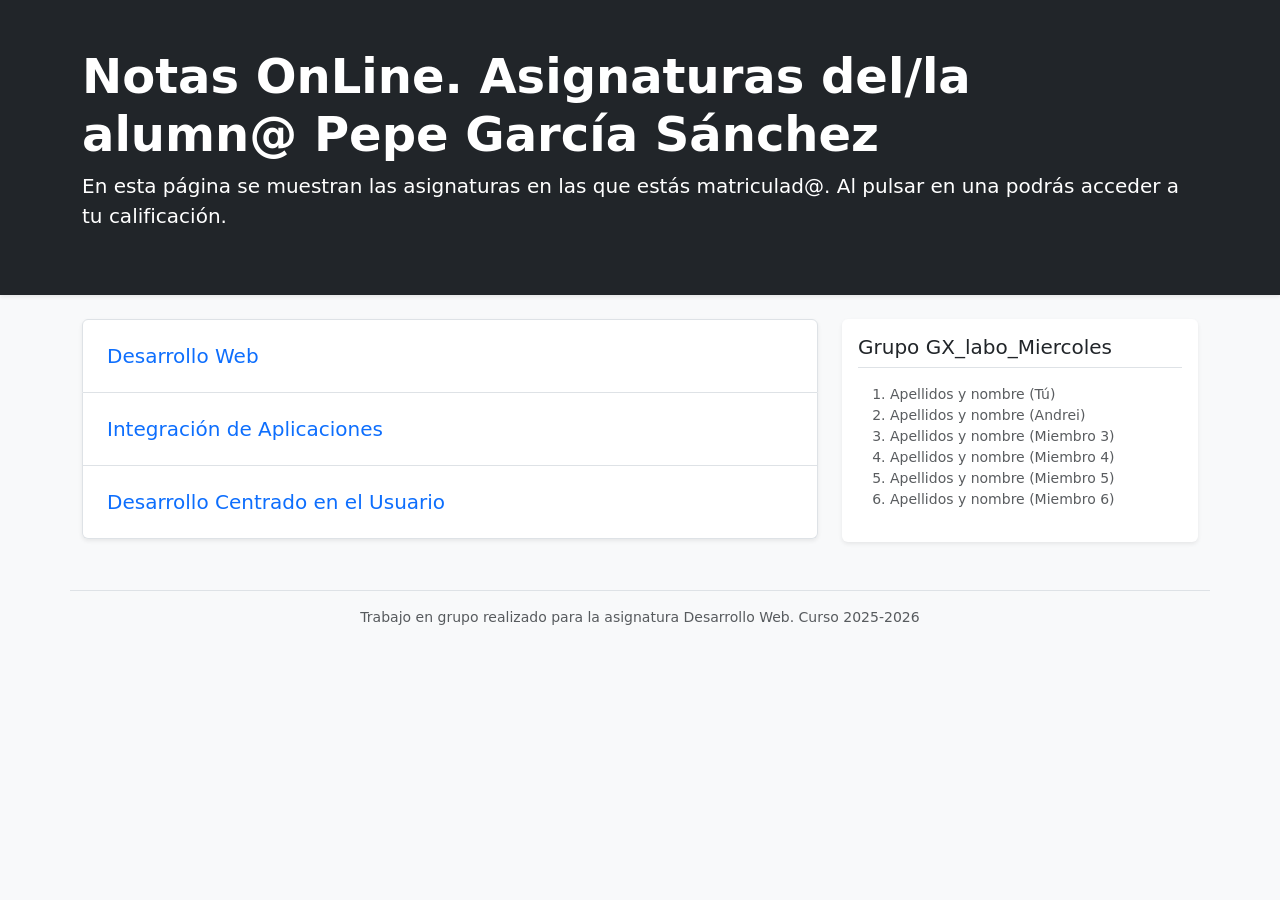
==== src/main/webapp/asignaturas_alumno.html @ cb8bcf93 "prototipo frontend (Vistas de alumno) part I" ====
<!DOCTYPE html>
<html lang="es">
<head>
    <meta charset="UTF-8">
    <meta name="viewport" content="width=device-width, initial-scale=1.0">
    <title>Notas OnLine - Mis Asignaturas</title>
    <!-- Bootstrap 5 CDN -->
    <link href="https://cdn.jsdelivr.net/npm/bootstrap@5.3.2/dist/css/bootstrap.min.css" rel="stylesheet">
</head>
<body class="bg-light">

    <!-- Cabecera principal -->
    <header class="bg-dark text-white p-5 mb-4 shadow-sm">
        <div class="container">
            <!-- Nota para backend: Este nombre tendrá que inyectarse dinámicamente desde el Servlet -->
            <h1 class="display-5 fw-bold">Notas OnLine. Asignaturas del/la alumn@ Pepe García Sánchez</h1>
            <p class="lead">En esta página se muestran las asignaturas en las que estás matriculad@. Al pulsar en una podrás acceder a tu calificación.</p>
        </div>
    </header>

    <!-- Contenido Principal -->
    <main class="container">
        <div class="row g-4">
            
            <!-- Columna Izquierda: Lista de asignaturas -->
            <div class="col-md-8">
                <!-- Usamos un list-group de Bootstrap para que parezcan botones grandes -->
                <div class="list-group shadow-sm">
                    
                    <!-- Fíjate en el href: Apunta al futuro Servlet que mostrará los detalles de esa materia -->
                    <a href="DetallesAlumnoServlet?asignatura=DEW" class="list-group-item list-group-item-action p-4">
                        <h2 class="h5 mb-0 text-primary">Desarrollo Web</h2>
                    </a>
                    
                    <a href="DetallesAlumnoServlet?asignatura=IAP" class="list-group-item list-group-item-action p-4">
                        <h2 class="h5 mb-0 text-primary">Integración de Aplicaciones</h2>
                    </a>
                    
                    <a href="DetallesAlumnoServlet?asignatura=DCU" class="list-group-item list-group-item-action p-4">
                        <h2 class="h5 mb-0 text-primary">Desarrollo Centrado en el Usuario</h2>
                    </a>
                    
                </div>
            </div>

            <!-- Columna Derecha: Información del Grupo (Mismo bloque que en el index) -->
            <div class="col-md-4">
                <div class="card bg-white border-0 shadow-sm">
                    <div class="card-body">
                        <h3 class="card-title h5 border-bottom pb-2">Grupo GX_labo_Miercoles</h3>
                        <ol class="small text-muted mt-3">
                            <li>Apellidos y nombre (Tú)</li>
                            <li>Apellidos y nombre (Andrei)</li>
                            <li>Apellidos y nombre (Miembro 3)</li>
                            <li>Apellidos y nombre (Miembro 4)</li>
                            <li>Apellidos y nombre (Miembro 5)</li>
                            <li>Apellidos y nombre (Miembro 6)</li>
                        </ol>
                    </div>
                </div>
            </div>

        </div>
    </main>

    <!-- Pie de página -->
    <footer class="container mt-5 border-top pt-3 text-center small text-muted">
        <p>Trabajo en grupo realizado para la asignatura Desarrollo Web. Curso 2025-2026</p>
    </footer>

    <!-- Scripts de Bootstrap -->
    <script src="https://cdn.jsdelivr.net/npm/bootstrap@5.3.2/dist/js/bootstrap.bundle.min.js"></script>
</body>
</html>
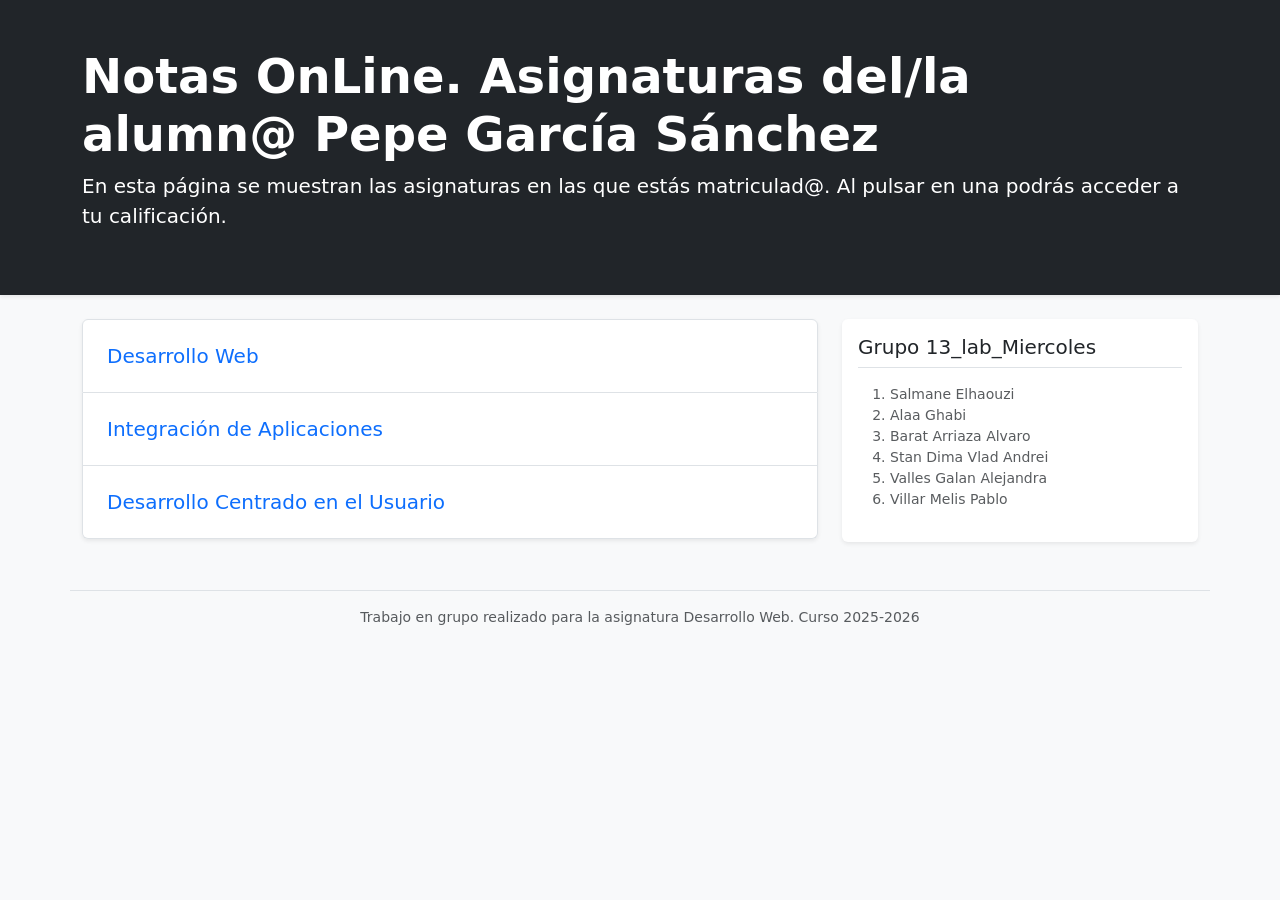
==== commit fae44462: "Merge branch 'main' of https://salmane2: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@github.com/AndreiSt" ====
--- a/src/main/webapp/asignaturas_alumno.html
+++ b/src/main/webapp/asignaturas_alumno.html
@@ -47,14 +47,14 @@
             <div class="col-md-4">
                 <div class="card bg-white border-0 shadow-sm">
                     <div class="card-body">
-                        <h3 class="card-title h5 border-bottom pb-2">Grupo GX_labo_Miercoles</h3>
+                        <h3 class="card-title h5 border-bottom pb-2">Grupo 13_lab_Miercoles</h3>
                         <ol class="small text-muted mt-3">
-                            <li>Apellidos y nombre (Tú)</li>
-                            <li>Apellidos y nombre (Andrei)</li>
-                            <li>Apellidos y nombre (Miembro 3)</li>
-                            <li>Apellidos y nombre (Miembro 4)</li>
-                            <li>Apellidos y nombre (Miembro 5)</li>
-                            <li>Apellidos y nombre (Miembro 6)</li>
+                            <li>Salmane Elhaouzi</li>
+                            <li>Alaa Ghabi</li>
+                            <li>Barat Arriaza Alvaro</li>
+                            <li>Stan Dima Vlad Andrei</li>
+                            <li>Valles Galan Alejandra</li>
+                            <li>Villar Melis Pablo</li>
                         </ol>
                     </div>
                 </div>
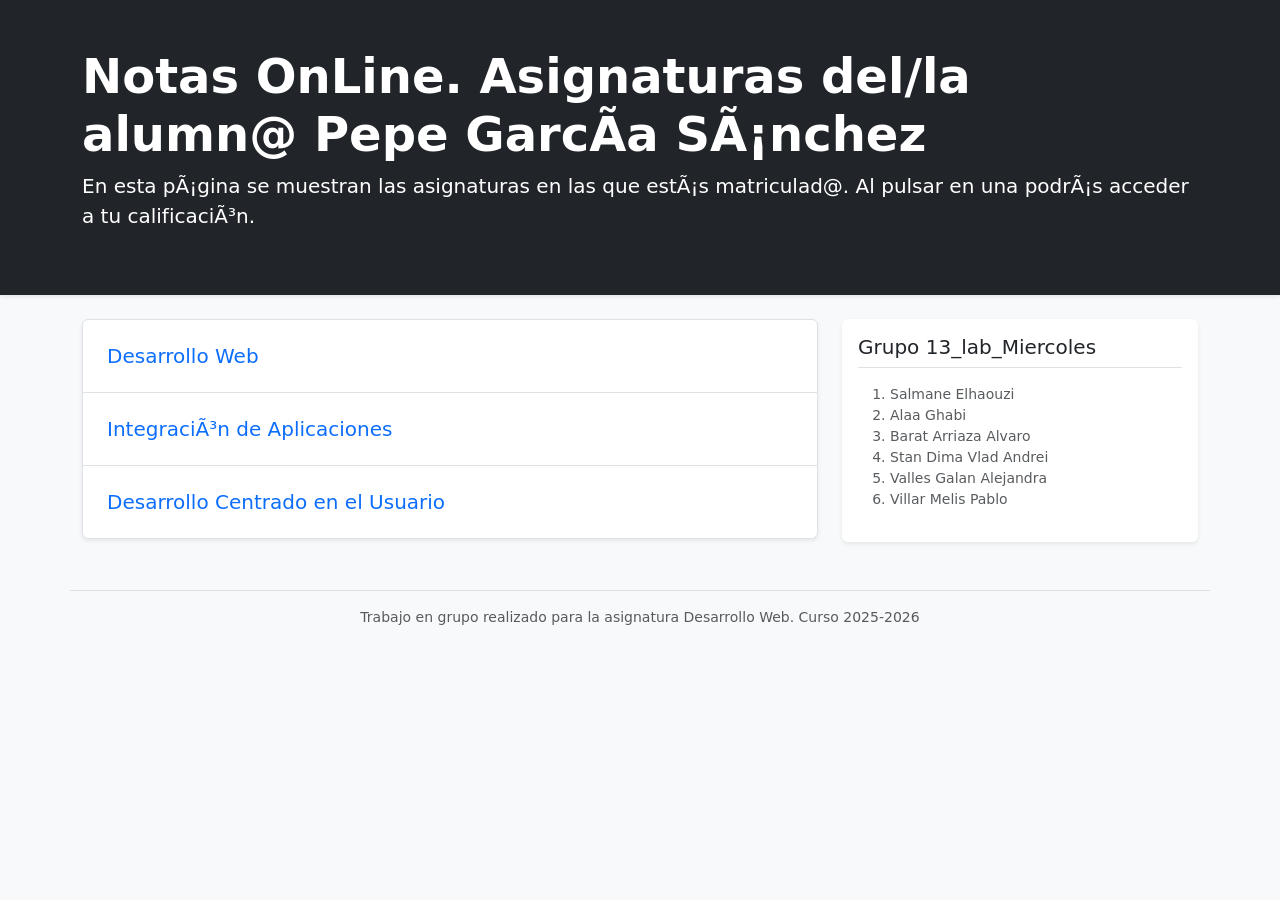
==== commit f56d7591: "arreglos html" ====
--- a/src/main/webapp/asignaturas_alumno.html
+++ b/src/main/webapp/asignaturas_alumno.html
@@ -12,9 +12,9 @@
     <!-- Cabecera principal -->
     <header class="bg-dark text-white p-5 mb-4 shadow-sm">
         <div class="container">
-            <!-- Nota para backend: Este nombre tendrá que inyectarse dinámicamente desde el Servlet -->
-            <h1 class="display-5 fw-bold">Notas OnLine. Asignaturas del/la alumn@ Pepe García Sánchez</h1>
-            <p class="lead">En esta página se muestran las asignaturas en las que estás matriculad@. Al pulsar en una podrás acceder a tu calificación.</p>
+            <!-- Nota para backend: Este nombre tendrÃ¡ que inyectarse dinÃ¡micamente desde el Servlet -->
+            <h1 class="display-5 fw-bold">Notas OnLine. Asignaturas del/la alumn@ Pepe GarcÃ­a SÃ¡nchez</h1>
+            <p class="lead">En esta pÃ¡gina se muestran las asignaturas en las que estÃ¡s matriculad@. Al pulsar en una podrÃ¡s acceder a tu calificaciÃ³n.</p>
         </div>
     </header>
 
@@ -27,13 +27,13 @@
                 <!-- Usamos un list-group de Bootstrap para que parezcan botones grandes -->
                 <div class="list-group shadow-sm">
                     
-                    <!-- Fíjate en el href: Apunta al futuro Servlet que mostrará los detalles de esa materia -->
+                    <!-- FÃ­jate en el href: Apunta al futuro Servlet que mostrarÃ¡ los detalles de esa materia -->
                     <a href="DetallesAlumnoServlet?asignatura=DEW" class="list-group-item list-group-item-action p-4">
                         <h2 class="h5 mb-0 text-primary">Desarrollo Web</h2>
                     </a>
                     
                     <a href="DetallesAlumnoServlet?asignatura=IAP" class="list-group-item list-group-item-action p-4">
-                        <h2 class="h5 mb-0 text-primary">Integración de Aplicaciones</h2>
+                        <h2 class="h5 mb-0 text-primary">IntegraciÃ³n de Aplicaciones</h2>
                     </a>
                     
                     <a href="DetallesAlumnoServlet?asignatura=DCU" class="list-group-item list-group-item-action p-4">
@@ -43,7 +43,7 @@
                 </div>
             </div>
 
-            <!-- Columna Derecha: Información del Grupo (Mismo bloque que en el index) -->
+            <!-- Columna Derecha: InformaciÃ³n del Grupo (Mismo bloque que en el index) -->
             <div class="col-md-4">
                 <div class="card bg-white border-0 shadow-sm">
                     <div class="card-body">
@@ -63,7 +63,7 @@
         </div>
     </main>
 
-    <!-- Pie de página -->
+    <!-- Pie de pÃ¡gina -->
     <footer class="container mt-5 border-top pt-3 text-center small text-muted">
         <p>Trabajo en grupo realizado para la asignatura Desarrollo Web. Curso 2025-2026</p>
     </footer>
